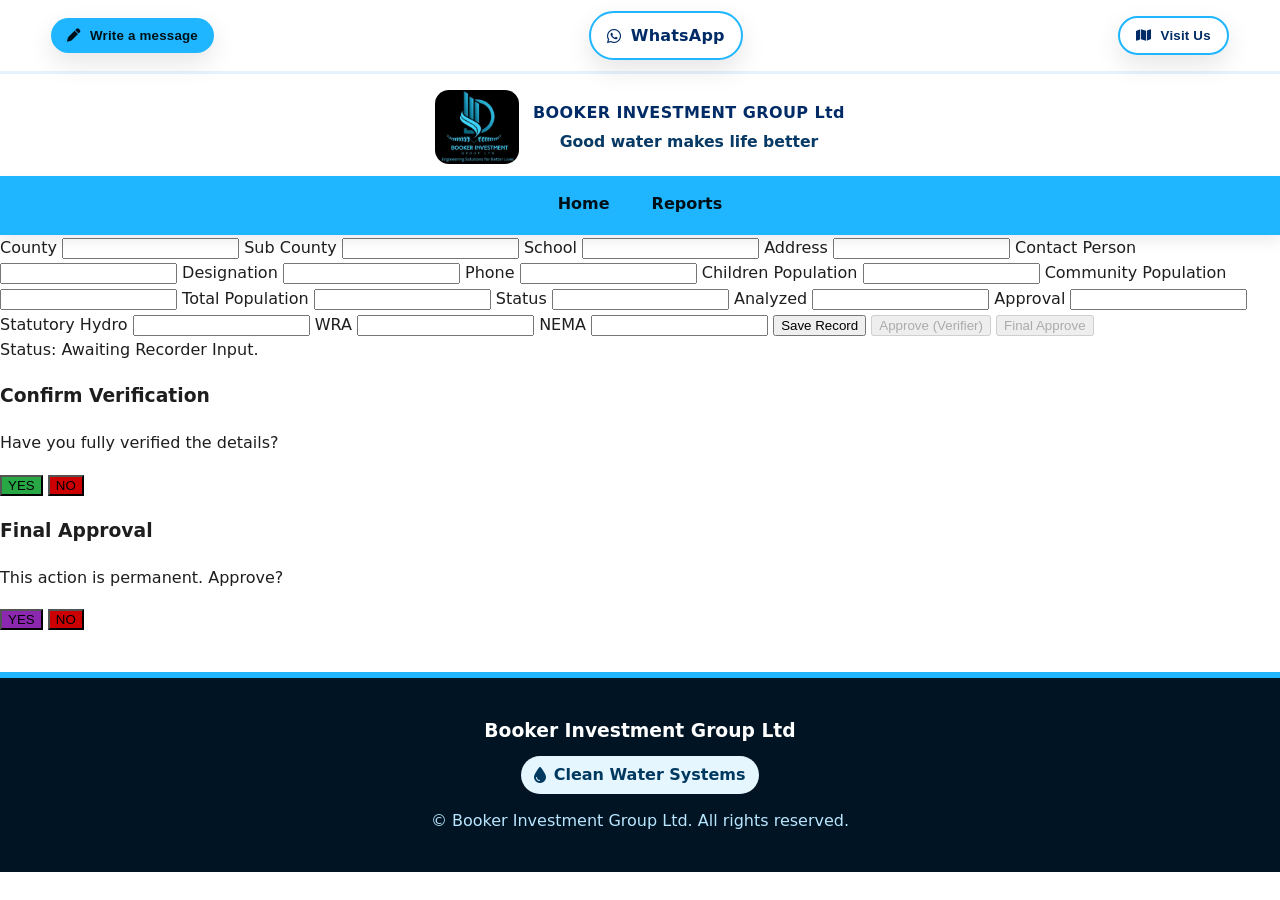
==== progress.html @ 39e572e1 "Initial commit" ====
<!DOCTYPE html>
<html lang="en">
  <head>
    <meta charset="UTF-8" />
    <meta name="viewport" content="width=device-width, initial-scale=1" />
    <title>Booker Investment | Progress</title>
    <link
      href="https://cdnjs.cloudflare.com/ajax/libs/font-awesome/6.5.2/css/all.min.css"
      rel="stylesheet"
    />

<style>
     /* ===== Base / Theme (bright, high-contrast) ===== */
      *,
      *::before,
      *::after {
        box-sizing: border-box;
      }
      :root {
        --blue: #1fb6ff; /* brighter */
        --blue-ink: #002b66; /* deep navy for text */
        --ink: #0a0a0a; /* true dark text */
        --text: #1e1e1e;
        --muted: #2f3b4a; /* not gray—still readable */
        --bg: #ffffff;
        --light: #f1f9ff; /* vivid light */
        --radius: 18px;
        --shadow: 0 10px 26px rgba(0, 0, 0, 0.1);
      }
      html,
      body {
        height: 100%;
      }
      body {
        margin: 0;
        font-family: system-ui, Segoe UI, Roboto, Arial, sans-serif;
        color: var(--text);
        background: var(--bg);
        line-height: 1.6;
      }
      img,
      video {
        max-width: 100%;
        height: auto;
        border-radius: 14px;
        display: block;
      }
      a {
        color: inherit;
        text-decoration: none;
      }
      .container {
        width: min(1200px, 92%);
        margin-inline: auto;
      }

      .btn {
        display: inline-flex;
        align-items: center;
        gap: 0.6rem;
        padding: 0.9rem 1.35rem;
        border-radius: 999px;
        border: 0;
        cursor: pointer;
        background: var(--blue);
        color: #001018;
        font-weight: 800;
        letter-spacing: 0.2px;
        box-shadow: var(--shadow);
        transform: translateZ(0);
        transition: transform 0.15s ease, filter 0.15s ease;
      }
      .btn:hover {
        transform: translateY(-2px);
        filter: brightness(1.07);
      }
      .btn.outline {
        background: #fff;
        border: 2px solid var(--blue);
        color: var(--blue-ink);
      }
      .chip {
        display: inline-flex;
        align-items: center;
        gap: 0.45rem;
        padding: 0.4rem 0.85rem;
        border-radius: 999px;
        background: #e6f6ff;
        color: #00395f;
        font-weight: 800;
      }

      /* ===== Top Bar ===== */
      .topbar {
        position: sticky;
        top: 0;
        z-index: 50;
        background: #fff;
        border-bottom: 3px solid #e5f3ff;
      }
      .topbar-inner {
        display: flex;
        align-items: center;
        justify-content: space-between;
        padding: 0.7rem 0;
      }
      .topbar .btn {
        padding: 0.6rem 1rem;
      }
      .topbar .phone {
        font-weight: 900;
        color: var(--blue-ink);
      }

      /* ===== Brand ===== */
      header.brand {
        text-align: center;
        padding: 16px 0 12px;
      }
      .brandbox {
        display: flex;
        gap: 14px;
        align-items: center;
        justify-content: center;
      }
      .brand-logo {
        height: 74px;
        width: auto;
      }
      .brand-name {
        font-weight: 900;
        letter-spacing: 0.4px;
        color: var(--blue-ink);
      }
      .brand-tag {
        color: #083a66;
        font-weight: 700;
        font-size: 0.98rem;
        margin-top: 4px;
      }

      /* ===== Nav ===== */
      .nav {
        background: var(--blue);
        position: sticky;
        top: 60px;
        z-index: 45;
        box-shadow: 0 6px 14px rgba(0, 0, 0, 0.08);
      }
      .nav-inner {
        display: flex;
        align-items: center;
        justify-content: center;
        gap: 10px;
        flex-wrap: wrap;
      }
      .menu {
        list-style: none;
        display: flex;
        gap: 6px;
        flex-wrap: wrap;
        align-items: center;
        margin: 0;
        padding: 0;
      }
      .menu > li > a {
        display: block;
        padding: 15px 18px;
        font-weight: 900;
        color: #001018;
        border-bottom: 3px solid transparent;
      }
      .menu > li > a:hover,
      .menu > li > a.active {
        border-bottom-color: #001018;
      }

      .hamburger {
        display: none;
        border: 0;
        background: transparent;
        font-size: 1.5rem;
        padding: 10px;
      }
      @media (max-width: 920px) {
        .nav-inner {
          justify-content: space-between;
          padding-inline: 10px;
        }
        .hamburger {
          display: block;
        }
        .menu {
          width: 100%;
          flex-direction: column;
          display: none;
          align-items: stretch;
        }
        .menu.show {
          display: flex;
        }
        .menu > li > a {
          padding: 14px;
        }
      }

      /* ===== Hero (no dim overlay) ===== */
      .hero {
        position: relative;
        min-height: 52vh;
        display: grid;
        place-items: center;
        text-align: center;
        color: #001018;
        background: linear-gradient(0deg, #e6f7ff, transparent 65%),
          url("images/projects-hero.jpg") center/cover no-repeat;
        border-bottom: 4px solid #bfe9ff;
      }
      .hero .container {
        padding: 44px 0;
      }
      .hero h1 {
        font-size: clamp(1.7rem, 3.4vw + 1rem, 2.7rem);
        margin: 0 0 0.5rem;
        letter-spacing: 0.4px;
        font-weight: 1000;
        color: #001a3d;
      }
      .hero p {
        font-size: clamp(1rem, 0.8vw + 0.9rem, 1.2rem);
        margin: 0.2rem 0 1rem;
        color: #032a52;
        font-weight: 700;
      }
      .hero .cta-row {
        display: flex;
        gap: 0.7rem;
        flex-wrap: wrap;
        justify-content: center;
        margin-top: 0.4rem;
      }

      /* ===== Filters ===== */
      section {
        padding: clamp(44px, 5vw, 70px) 0;
      }
      .filters {
        padding: 22px 0 8px;
        background: #fff;
      }
      .filter-row {
        display: flex;
        gap: 10px;
        flex-wrap: wrap;
        justify-content: center;
      }
      .chip.active,
      .chip:hover {
        background: var(--blue);
        color: #001018;
      }

      /* ===== Projects Grid ===== */
      .grid {
        display: grid;
        grid-template-columns: repeat(12, 1fr);
        gap: 20px;
      }
      .card {
        grid-column: span 12;
        background: #fff;
        border: 3px solid #dff2ff;
        border-radius: var(--radius);
        overflow: hidden;
        box-shadow: var(--shadow);
        transition: transform 0.18s ease, box-shadow 0.18s ease;
      }
      .card:hover {
        transform: translateY(-4px);
        box-shadow: 0 14px 30px rgba(0, 0, 0, 0.12);
      }
      .media {
        aspect-ratio: 16/9;
        background: #dff2ff;
      }
      .body {
        padding: 16px 18px 20px;
      }
      .meta {
        display: flex;
        gap: 10px;
        flex-wrap: wrap;
        margin-bottom: 8px;
        align-items: center;
      }
      .meta .tag {
        background: #ccf0ff;
        color: #004a73;
        padding: 6px 12px;
        border-radius: 999px;
        font-weight: 900;
      }
      .meta .loc {
        color: #0c355a;
        font-weight: 800;
      }
      .body h3 {
        margin: 6px 0 6px;
        font-size: 1.22rem;
        color: #001a3d;
      }
      .body p {
        margin: 0 0 10px;
        color: #082942;
      }
      .actions {
        display: flex;
        gap: 10px;
        flex-wrap: wrap;
        margin-top: 6px;
      }

      @media (min-width: 680px) {
        .card {
          grid-column: span 6;
        }
      }
      @media (min-width: 1024px) {
        .card {
          grid-column: span 4;
        }
      }

      /* ===== Feature band ===== */
      .highlight {
        background: var(--light);
        border-top: 4px solid #9fe0ff;
        border-bottom: 4px solid #9fe0ff;
      }
      .highlight .wrap {
        display: grid;
        gap: 22px;
      }
      @media (min-width: 900px) {
        .highlight .wrap {
          grid-template-columns: 1.1fr 0.9fr;
          align-items: center;
        }
      }
      .highlight h2 {
        color: var(--blue-ink);
        margin: 0 0 8px;
      }
      .highlight p {
        color: #032a52;
        margin: 0 0 10px;
        font-weight: 600;
      }

      /* ===== Footer ===== */
      footer {
        background: #001423;
        color: #d2eeff;
        text-align: center;
        padding: 38px 0;
        margin-top: 40px;
        border-top: 6px solid #1fb6ff;
      }
      footer h3 {
        color: #ffffff;
        margin: 0 0 10px;
      }
      .copyright {
        margin-top: 14px;
        font-size: 1rem;
        color: #b9e6ff;
      }

      /* ===== Sticky Action Bar ===== */
      .actionbar {
        position: fixed;
        right: 16px;
        top: 42%;
        translate: 0 -50%;
        display: flex;
        flex-direction: column;
        gap: 10px;
        z-index: 60;
      }
      .actionbar a {
        width: 48px;
        height: 48px;
        display: grid;
        place-items: center;
        background: #007ad6;
        color: #fff;
        border-radius: 12px;
        box-shadow: 0 10px 22px rgba(0, 0, 0, 0.2);
        transition: transform 0.15s ease, filter 0.15s ease;
      }
      .actionbar a:hover {
        transform: translateY(-2px);
        filter: brightness(1.1);
      }
      @media (max-width: 900px) {
        .actionbar {
          display: none;
        }
      }  
</style>
 </head>
  <body>
    <!-- Top Bar -->
    <div class="topbar">
      <div class="container topbar-inner">
        <button
          class="btn"
          onclick="window.open('https://mail.google.com/mail/?view=cm&fs=1&to=kelvinekiganga999@gmail.com&su=Inquiry%20from%20Booker%20site&body=Hello%20Booker%20Team,%0A%0A...', '_blank')"
        >
          <i class="fa-solid fa-pen"></i> Write a message
        </button>

        <a
          class="btn outline"
          href="https://wa.me/254722536867?text=Hello%20Booker%20Investment%20Group%2C%20I%27d%20like%20to%20learn%20more%20about%20your%20services."
          target="_blank"
          rel="noopener"
        >
          <i class="fa-brands fa-whatsapp"></i> WhatsApp
        </a>

        <button
          class="btn outline"
          onclick="window.open('https://maps.google.com/?q=Shell+Petrol+Station+Nyamasaria%2C+Kisumu','_blank','noopener')"
        >
          <i class="fa-solid fa-map"></i> Visit Us
        </button>
      </div>
    </div>

    <!-- Brand -->
    <header class="brand">
      <div class="container brandbox">
        <img
          class="brand-logo"
          src="images/BKM.png"
          alt="Booker Investment logo"
        />
        <div>
          <div class="brand-name">BOOKER INVESTMENT GROUP Ltd</div>
          <div class="brand-tag">Good water makes life better</div>
        </div>
      </div>
    </header>

    <!-- Nav -->
    <nav class="nav">
      <div class="container nav-inner">
        <button class="hamburger" aria-label="Toggle menu" id="menuBtn">
          <i class="fa-solid fa-bars"></i>
        </button>
        <ul class="menu" id="menu">
          <li><a href="index.html">Home</a></li>

          <li><a href="report.html">Reports</a></li>
        </ul>
      </div>
    </nav>


    <!-- ==== FORM FOR ALL TABLE FIELDS ==== -->
    <label>County</label>
    <input type="text" id="county">

    <label>Sub County</label>
    <input type="text" id="sub_county">

    <label>School</label>
    <input type="text" id="school">

    <label>Address</label>
    <input type="text" id="address">

    <label>Contact Person</label>
    <input type="text" id="contact">

    <label>Designation</label>
    <input type="text" id="designation">

    <label>Phone</label>
    <input type="text" id="phone">

    <label>Children Population</label>
    <input type="number" id="children">

    <label>Community Population</label>
    <input type="number" id="community">

    <label>Total Population</label>
    <input type="number" id="total">

    <label>Status</label>
    <input type="text" id="status">

    <label>Analyzed</label>
    <input type="text" id="analyzed">

    <label>Approval</label>
    <input type="text" id="approval">

    <label>Statutory Hydro</label>
    <input type="text" id="hydro">

    <label>WRA</label>
    <input type="text" id="wra">

    <label>NEMA</label>
    <input type="text" id="nema">

    <!-- Buttons -->
    <button class="recorder-btn" id="saveBtn" onclick="saveRecord()">Save Record</button>
    <button class="approver-btn" id="approve1Btn" onclick="showVerifyPopup()" disabled>Approve (Verifier)</button>
    <button class="final-btn" id="finalBtn" onclick="showFinalPopup()" disabled>Final Approve</button>

    <div id="statusBox" class="status-box">
        Status: Awaiting Recorder Input.
    </div>
</div>

<!-- Verification Confirmation Popup -->
<div id="verifyOverlay" class="overlay">
    <div class="popup">
        <h3>Confirm Verification</h3>
        <p>Have you fully verified the details?</p>
        <button onclick="verifyRecord()" style="background:#28a745;">YES</button>
        <button onclick="closeVerifyPopup()" style="background:#cc0000;">NO</button>
    </div>
</div>

<!-- Final Approval Confirmation -->
<div id="finalOverlay" class="overlay">
    <div class="popup">
        <h3>Final Approval</h3>
        <p>This action is permanent. Approve?</p>
        <button onclick="finalApprove()" style="background:#8c27b0;">YES</button>
        <button onclick="closeFinalPopup()" style="background:#cc0000;">NO</button>
    </div>
</div>

<script>
    let isRecorded = false;
    let isVerified = false;

    /* ==== Recorder Saves ==== */
    function saveRecord() {
        let inputs = document.querySelectorAll("input");
        for (let i of inputs) {
            if (i.value.trim() === "") {
                alert("Please fill ALL fields.");
                return;
            }
        }

        isRecorded = true;
        document.getElementById("approve1Btn").disabled = false;
        document.getElementById("statusBox").innerText = "Status: Record Saved. Awaiting Verification.";

        // Lock inputs
        inputs.forEach(i => i.disabled = true);
    }

    /* ==== POPUP HANDLING ==== */
    function showVerifyPopup() {
        document.getElementById("verifyOverlay").style.display = "flex";
    }

    function closeVerifyPopup() {
        document.getElementById("verifyOverlay").style.display = "none";
    }

    function showFinalPopup() {
        document.getElementById("finalOverlay").style.display = "flex";
    }

    function closeFinalPopup() {
        document.getElementById("finalOverlay").style.display = "none";
    }

    /* ==== Verifier Confirms ==== */
    function verifyRecord() {
        isVerified = true;

        document.getElementById("finalBtn").disabled = false;
        document.getElementById("statusBox").innerText = "Status: Verified. Awaiting Final Approval.";
        closeVerifyPopup();
    }

    /* ==== Final Approver Confirms ==== */
    function finalApprove() {
        document.getElementById("approve1Btn").disabled = true;
        document.getElementById("finalBtn").disabled = true;

        document.getElementById("statusBox").innerText = "Status: ✔ FINAL APPROVED.";
        closeFinalPopup();
    }
</script><!-- Footer -->
    <footer>
      <h3>Booker Investment Group Ltd</h3>
      <div>
        <a href="#" class="chip"
          ><i class="fa-solid fa-droplet"></i> Clean Water Systems</a
        >
      </div>
      <div class="copyright">
        &copy; <span id="year"></span> Booker Investment Group Ltd. All rights
        reserved.
      </div>
    </footer>

</body>
</html>
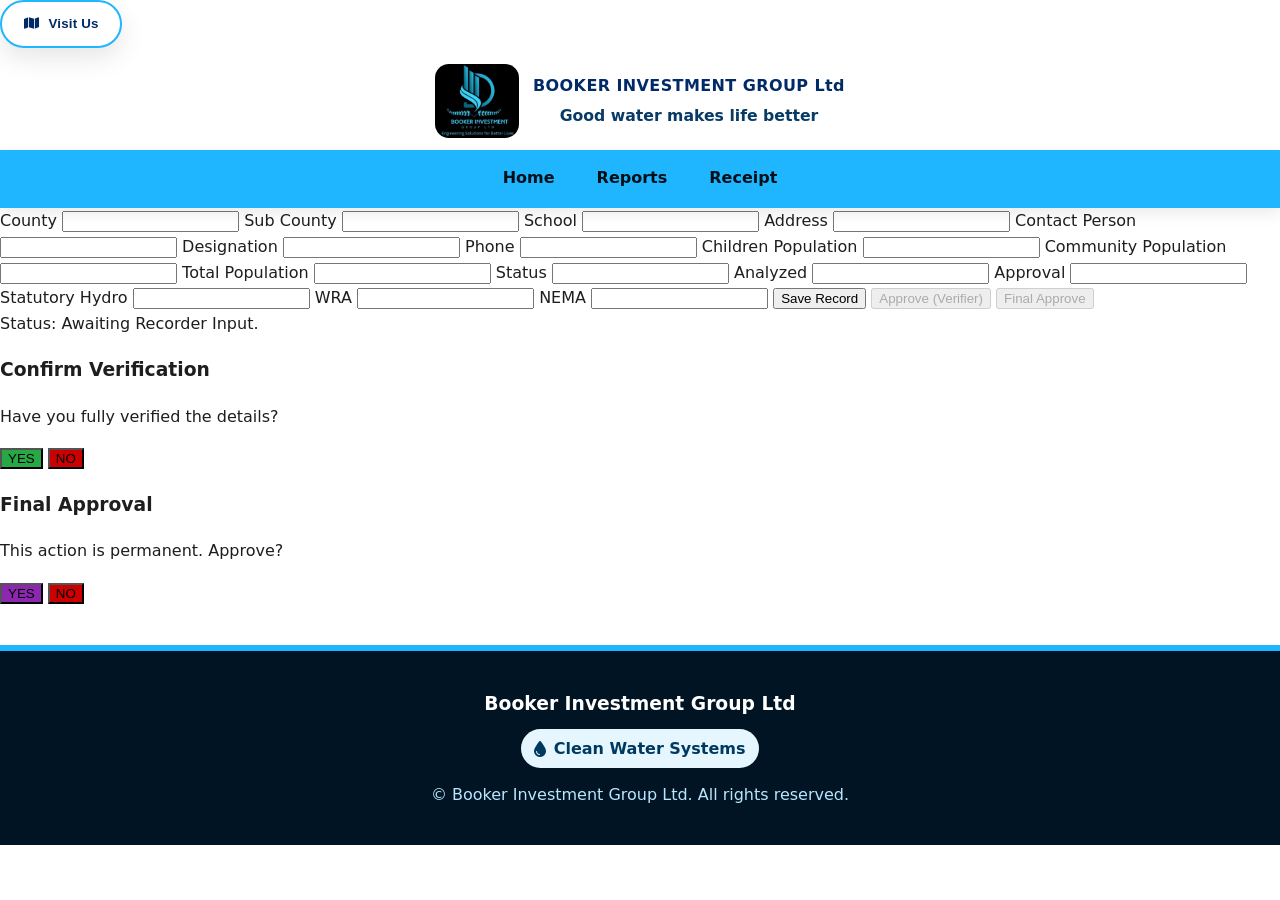
==== commit 8e5fd741: "Most Push" ====
--- a/progress.html
+++ b/progress.html
@@ -1,470 +1,499 @@
 <!DOCTYPE html>
 <html lang="en">
-  <head>
+
+<head>
     <meta charset="UTF-8" />
     <meta name="viewport" content="width=device-width, initial-scale=1" />
     <title>Booker Investment | Progress</title>
-    <link
-      href="https://cdnjs.cloudflare.com/ajax/libs/font-awesome/6.5.2/css/all.min.css"
-      rel="stylesheet"
-    />
-
-<style>
-     /* ===== Base / Theme (bright, high-contrast) ===== */
-      *,
-      *::before,
-      *::after {
-        box-sizing: border-box;
-      }
-      :root {
-        --blue: #1fb6ff; /* brighter */
-        --blue-ink: #002b66; /* deep navy for text */
-        --ink: #0a0a0a; /* true dark text */
-        --text: #1e1e1e;
-        --muted: #2f3b4a; /* not gray—still readable */
-        --bg: #ffffff;
-        --light: #f1f9ff; /* vivid light */
-        --radius: 18px;
-        --shadow: 0 10px 26px rgba(0, 0, 0, 0.1);
-      }
-      html,
-      body {
-        height: 100%;
-      }
-      body {
-        margin: 0;
-        font-family: system-ui, Segoe UI, Roboto, Arial, sans-serif;
-        color: var(--text);
-        background: var(--bg);
-        line-height: 1.6;
-      }
-      img,
-      video {
-        max-width: 100%;
-        height: auto;
-        border-radius: 14px;
-        display: block;
-      }
-      a {
-        color: inherit;
-        text-decoration: none;
-      }
-      .container {
-        width: min(1200px, 92%);
-        margin-inline: auto;
-      }
-
-      .btn {
-        display: inline-flex;
-        align-items: center;
-        gap: 0.6rem;
-        padding: 0.9rem 1.35rem;
-        border-radius: 999px;
-        border: 0;
-        cursor: pointer;
-        background: var(--blue);
-        color: #001018;
-        font-weight: 800;
-        letter-spacing: 0.2px;
-        box-shadow: var(--shadow);
-        transform: translateZ(0);
-        transition: transform 0.15s ease, filter 0.15s ease;
-      }
-      .btn:hover {
-        transform: translateY(-2px);
-        filter: brightness(1.07);
-      }
-      .btn.outline {
-        background: #fff;
-        border: 2px solid var(--blue);
-        color: var(--blue-ink);
-      }
-      .chip {
-        display: inline-flex;
-        align-items: center;
-        gap: 0.45rem;
-        padding: 0.4rem 0.85rem;
-        border-radius: 999px;
-        background: #e6f6ff;
-        color: #00395f;
-        font-weight: 800;
-      }
-
-      /* ===== Top Bar ===== */
-      .topbar {
-        position: sticky;
-        top: 0;
-        z-index: 50;
-        background: #fff;
-        border-bottom: 3px solid #e5f3ff;
-      }
-      .topbar-inner {
-        display: flex;
-        align-items: center;
-        justify-content: space-between;
-        padding: 0.7rem 0;
-      }
-      .topbar .btn {
-        padding: 0.6rem 1rem;
-      }
-      .topbar .phone {
-        font-weight: 900;
-        color: var(--blue-ink);
-      }
-
-      /* ===== Brand ===== */
-      header.brand {
-        text-align: center;
-        padding: 16px 0 12px;
-      }
-      .brandbox {
-        display: flex;
-        gap: 14px;
-        align-items: center;
-        justify-content: center;
-      }
-      .brand-logo {
-        height: 74px;
-        width: auto;
-      }
-      .brand-name {
-        font-weight: 900;
-        letter-spacing: 0.4px;
-        color: var(--blue-ink);
-      }
-      .brand-tag {
-        color: #083a66;
-        font-weight: 700;
-        font-size: 0.98rem;
-        margin-top: 4px;
-      }
-
-      /* ===== Nav ===== */
-      .nav {
-        background: var(--blue);
-        position: sticky;
-        top: 60px;
-        z-index: 45;
-        box-shadow: 0 6px 14px rgba(0, 0, 0, 0.08);
-      }
-      .nav-inner {
-        display: flex;
-        align-items: center;
-        justify-content: center;
-        gap: 10px;
-        flex-wrap: wrap;
-      }
-      .menu {
-        list-style: none;
-        display: flex;
-        gap: 6px;
-        flex-wrap: wrap;
-        align-items: center;
-        margin: 0;
-        padding: 0;
-      }
-      .menu > li > a {
-        display: block;
-        padding: 15px 18px;
-        font-weight: 900;
-        color: #001018;
-        border-bottom: 3px solid transparent;
-      }
-      .menu > li > a:hover,
-      .menu > li > a.active {
-        border-bottom-color: #001018;
-      }
-
-      .hamburger {
-        display: none;
-        border: 0;
-        background: transparent;
-        font-size: 1.5rem;
-        padding: 10px;
-      }
-      @media (max-width: 920px) {
+    <link href="https://cdnjs.cloudflare.com/ajax/libs/font-awesome/6.5.2/css/all.min.css" rel="stylesheet" />
+
+    <style>
+        /* ===== Base / Theme (bright, high-contrast) ===== */
+        
+        *,
+        *::before,
+        *::after {
+            box-sizing: border-box;
+        }
+        
+         :root {
+            --blue: #1fb6ff;
+            /* brighter */
+            --blue-ink: #002b66;
+            /* deep navy for text */
+            --ink: #0a0a0a;
+            /* true dark text */
+            --text: #1e1e1e;
+            --muted: #2f3b4a;
+            /* not gray—still readable */
+            --bg: #ffffff;
+            --light: #f1f9ff;
+            /* vivid light */
+            --radius: 18px;
+            --shadow: 0 10px 26px rgba(0, 0, 0, 0.1);
+        }
+        
+        html,
+        body {
+            height: 100%;
+        }
+        
+        body {
+            margin: 0;
+            font-family: system-ui, Segoe UI, Roboto, Arial, sans-serif;
+            color: var(--text);
+            background: var(--bg);
+            line-height: 1.6;
+        }
+        
+        img,
+        video {
+            max-width: 100%;
+            height: auto;
+            border-radius: 14px;
+            display: block;
+        }
+        
+        a {
+            color: inherit;
+            text-decoration: none;
+        }
+        
+        .container {
+            width: min(1200px, 92%);
+            margin-inline: auto;
+        }
+        
+        .btn {
+            display: inline-flex;
+            align-items: center;
+            gap: 0.6rem;
+            padding: 0.9rem 1.35rem;
+            border-radius: 999px;
+            border: 0;
+            cursor: pointer;
+            background: var(--blue);
+            color: #001018;
+            font-weight: 800;
+            letter-spacing: 0.2px;
+            box-shadow: var(--shadow);
+            transform: translateZ(0);
+            transition: transform 0.15s ease, filter 0.15s ease;
+        }
+        
+        .btn:hover {
+            transform: translateY(-2px);
+            filter: brightness(1.07);
+        }
+        
+        .btn.outline {
+            background: #fff;
+            border: 2px solid var(--blue);
+            color: var(--blue-ink);
+        }
+        
+        .chip {
+            display: inline-flex;
+            align-items: center;
+            gap: 0.45rem;
+            padding: 0.4rem 0.85rem;
+            border-radius: 999px;
+            background: #e6f6ff;
+            color: #00395f;
+            font-weight: 800;
+        }
+        /* ===== Top Bar ===== */
+        
+        .topbar {
+            position: sticky;
+            top: 0;
+            z-index: 50;
+            background: #fff;
+            border-bottom: 3px solid #e5f3ff;
+        }
+        
+        .topbar-inner {
+            display: flex;
+            align-items: center;
+            justify-content: space-between;
+            padding: 0.7rem 0;
+        }
+        
+        .topbar .btn {
+            padding: 0.6rem 1rem;
+        }
+        
+        .topbar .phone {
+            font-weight: 900;
+            color: var(--blue-ink);
+        }
+        /* ===== Brand ===== */
+        
+        header.brand {
+            text-align: center;
+            padding: 16px 0 12px;
+        }
+        
+        .brandbox {
+            display: flex;
+            gap: 14px;
+            align-items: center;
+            justify-content: center;
+        }
+        
+        .brand-logo {
+            height: 74px;
+            width: auto;
+        }
+        
+        .brand-name {
+            font-weight: 900;
+            letter-spacing: 0.4px;
+            color: var(--blue-ink);
+        }
+        
+        .brand-tag {
+            color: #083a66;
+            font-weight: 700;
+            font-size: 0.98rem;
+            margin-top: 4px;
+        }
+        /* ===== Nav ===== */
+        
+        .nav {
+            background: var(--blue);
+            position: sticky;
+            top: 60px;
+            z-index: 45;
+            box-shadow: 0 6px 14px rgba(0, 0, 0, 0.08);
+        }
+        
         .nav-inner {
-          justify-content: space-between;
-          padding-inline: 10px;
-        }
+            display: flex;
+            align-items: center;
+            justify-content: center;
+            gap: 10px;
+            flex-wrap: wrap;
+        }
+        
+        .menu {
+            list-style: none;
+            display: flex;
+            gap: 6px;
+            flex-wrap: wrap;
+            align-items: center;
+            margin: 0;
+            padding: 0;
+        }
+        
+        .menu>li>a {
+            display: block;
+            padding: 15px 18px;
+            font-weight: 900;
+            color: #001018;
+            border-bottom: 3px solid transparent;
+        }
+        
+        .menu>li>a:hover,
+        .menu>li>a.active {
+            border-bottom-color: #001018;
+        }
+        
         .hamburger {
-          display: block;
-        }
-        .menu {
-          width: 100%;
-          flex-direction: column;
-          display: none;
-          align-items: stretch;
-        }
-        .menu.show {
-          display: flex;
-        }
-        .menu > li > a {
-          padding: 14px;
-        }
-      }
-
-      /* ===== Hero (no dim overlay) ===== */
-      .hero {
-        position: relative;
-        min-height: 52vh;
-        display: grid;
-        place-items: center;
-        text-align: center;
-        color: #001018;
-        background: linear-gradient(0deg, #e6f7ff, transparent 65%),
-          url("images/projects-hero.jpg") center/cover no-repeat;
-        border-bottom: 4px solid #bfe9ff;
-      }
-      .hero .container {
-        padding: 44px 0;
-      }
-      .hero h1 {
-        font-size: clamp(1.7rem, 3.4vw + 1rem, 2.7rem);
-        margin: 0 0 0.5rem;
-        letter-spacing: 0.4px;
-        font-weight: 1000;
-        color: #001a3d;
-      }
-      .hero p {
-        font-size: clamp(1rem, 0.8vw + 0.9rem, 1.2rem);
-        margin: 0.2rem 0 1rem;
-        color: #032a52;
-        font-weight: 700;
-      }
-      .hero .cta-row {
-        display: flex;
-        gap: 0.7rem;
-        flex-wrap: wrap;
-        justify-content: center;
-        margin-top: 0.4rem;
-      }
-
-      /* ===== Filters ===== */
-      section {
-        padding: clamp(44px, 5vw, 70px) 0;
-      }
-      .filters {
-        padding: 22px 0 8px;
-        background: #fff;
-      }
-      .filter-row {
-        display: flex;
-        gap: 10px;
-        flex-wrap: wrap;
-        justify-content: center;
-      }
-      .chip.active,
-      .chip:hover {
-        background: var(--blue);
-        color: #001018;
-      }
-
-      /* ===== Projects Grid ===== */
-      .grid {
-        display: grid;
-        grid-template-columns: repeat(12, 1fr);
-        gap: 20px;
-      }
-      .card {
-        grid-column: span 12;
-        background: #fff;
-        border: 3px solid #dff2ff;
-        border-radius: var(--radius);
-        overflow: hidden;
-        box-shadow: var(--shadow);
-        transition: transform 0.18s ease, box-shadow 0.18s ease;
-      }
-      .card:hover {
-        transform: translateY(-4px);
-        box-shadow: 0 14px 30px rgba(0, 0, 0, 0.12);
-      }
-      .media {
-        aspect-ratio: 16/9;
-        background: #dff2ff;
-      }
-      .body {
-        padding: 16px 18px 20px;
-      }
-      .meta {
-        display: flex;
-        gap: 10px;
-        flex-wrap: wrap;
-        margin-bottom: 8px;
-        align-items: center;
-      }
-      .meta .tag {
-        background: #ccf0ff;
-        color: #004a73;
-        padding: 6px 12px;
-        border-radius: 999px;
-        font-weight: 900;
-      }
-      .meta .loc {
-        color: #0c355a;
-        font-weight: 800;
-      }
-      .body h3 {
-        margin: 6px 0 6px;
-        font-size: 1.22rem;
-        color: #001a3d;
-      }
-      .body p {
-        margin: 0 0 10px;
-        color: #082942;
-      }
-      .actions {
-        display: flex;
-        gap: 10px;
-        flex-wrap: wrap;
-        margin-top: 6px;
-      }
-
-      @media (min-width: 680px) {
+            display: none;
+            border: 0;
+            background: transparent;
+            font-size: 1.5rem;
+            padding: 10px;
+        }
+        
+        @media (max-width: 920px) {
+            .nav-inner {
+                justify-content: space-between;
+                padding-inline: 10px;
+            }
+            .hamburger {
+                display: block;
+            }
+            .menu {
+                width: 100%;
+                flex-direction: column;
+                display: none;
+                align-items: stretch;
+            }
+            .menu.show {
+                display: flex;
+            }
+            .menu>li>a {
+                padding: 14px;
+            }
+        }
+        /* ===== Hero (no dim overlay) ===== */
+        
+        .hero {
+            position: relative;
+            min-height: 52vh;
+            display: grid;
+            place-items: center;
+            text-align: center;
+            color: #001018;
+            background: linear-gradient(0deg, #e6f7ff, transparent 65%), url("images/projects-hero.jpg") center/cover no-repeat;
+            border-bottom: 4px solid #bfe9ff;
+        }
+        
+        .hero .container {
+            padding: 44px 0;
+        }
+        
+        .hero h1 {
+            font-size: clamp(1.7rem, 3.4vw + 1rem, 2.7rem);
+            margin: 0 0 0.5rem;
+            letter-spacing: 0.4px;
+            font-weight: 1000;
+            color: #001a3d;
+        }
+        
+        .hero p {
+            font-size: clamp(1rem, 0.8vw + 0.9rem, 1.2rem);
+            margin: 0.2rem 0 1rem;
+            color: #032a52;
+            font-weight: 700;
+        }
+        
+        .hero .cta-row {
+            display: flex;
+            gap: 0.7rem;
+            flex-wrap: wrap;
+            justify-content: center;
+            margin-top: 0.4rem;
+        }
+        /* ===== Filters ===== */
+        
+        section {
+            padding: clamp(44px, 5vw, 70px) 0;
+        }
+        
+        .filters {
+            padding: 22px 0 8px;
+            background: #fff;
+        }
+        
+        .filter-row {
+            display: flex;
+            gap: 10px;
+            flex-wrap: wrap;
+            justify-content: center;
+        }
+        
+        .chip.active,
+        .chip:hover {
+            background: var(--blue);
+            color: #001018;
+        }
+        /* ===== Projects Grid ===== */
+        
+        .grid {
+            display: grid;
+            grid-template-columns: repeat(12, 1fr);
+            gap: 20px;
+        }
+        
         .card {
-          grid-column: span 6;
-        }
-      }
-      @media (min-width: 1024px) {
-        .card {
-          grid-column: span 4;
-        }
-      }
-
-      /* ===== Feature band ===== */
-      .highlight {
-        background: var(--light);
-        border-top: 4px solid #9fe0ff;
-        border-bottom: 4px solid #9fe0ff;
-      }
-      .highlight .wrap {
-        display: grid;
-        gap: 22px;
-      }
-      @media (min-width: 900px) {
+            grid-column: span 12;
+            background: #fff;
+            border: 3px solid #dff2ff;
+            border-radius: var(--radius);
+            overflow: hidden;
+            box-shadow: var(--shadow);
+            transition: transform 0.18s ease, box-shadow 0.18s ease;
+        }
+        
+        .card:hover {
+            transform: translateY(-4px);
+            box-shadow: 0 14px 30px rgba(0, 0, 0, 0.12);
+        }
+        
+        .media {
+            aspect-ratio: 16/9;
+            background: #dff2ff;
+        }
+        
+        .body {
+            padding: 16px 18px 20px;
+        }
+        
+        .meta {
+            display: flex;
+            gap: 10px;
+            flex-wrap: wrap;
+            margin-bottom: 8px;
+            align-items: center;
+        }
+        
+        .meta .tag {
+            background: #ccf0ff;
+            color: #004a73;
+            padding: 6px 12px;
+            border-radius: 999px;
+            font-weight: 900;
+        }
+        
+        .meta .loc {
+            color: #0c355a;
+            font-weight: 800;
+        }
+        
+        .body h3 {
+            margin: 6px 0 6px;
+            font-size: 1.22rem;
+            color: #001a3d;
+        }
+        
+        .body p {
+            margin: 0 0 10px;
+            color: #082942;
+        }
+        
+        .actions {
+            display: flex;
+            gap: 10px;
+            flex-wrap: wrap;
+            margin-top: 6px;
+        }
+        
+        @media (min-width: 680px) {
+            .card {
+                grid-column: span 6;
+            }
+        }
+        
+        @media (min-width: 1024px) {
+            .card {
+                grid-column: span 4;
+            }
+        }
+        /* ===== Feature band ===== */
+        
+        .highlight {
+            background: var(--light);
+            border-top: 4px solid #9fe0ff;
+            border-bottom: 4px solid #9fe0ff;
+        }
+        
         .highlight .wrap {
-          grid-template-columns: 1.1fr 0.9fr;
-          align-items: center;
-        }
-      }
-      .highlight h2 {
-        color: var(--blue-ink);
-        margin: 0 0 8px;
-      }
-      .highlight p {
-        color: #032a52;
-        margin: 0 0 10px;
-        font-weight: 600;
-      }
-
-      /* ===== Footer ===== */
-      footer {
-        background: #001423;
-        color: #d2eeff;
-        text-align: center;
-        padding: 38px 0;
-        margin-top: 40px;
-        border-top: 6px solid #1fb6ff;
-      }
-      footer h3 {
-        color: #ffffff;
-        margin: 0 0 10px;
-      }
-      .copyright {
-        margin-top: 14px;
-        font-size: 1rem;
-        color: #b9e6ff;
-      }
-
-      /* ===== Sticky Action Bar ===== */
-      .actionbar {
-        position: fixed;
-        right: 16px;
-        top: 42%;
-        translate: 0 -50%;
-        display: flex;
-        flex-direction: column;
-        gap: 10px;
-        z-index: 60;
-      }
-      .actionbar a {
-        width: 48px;
-        height: 48px;
-        display: grid;
-        place-items: center;
-        background: #007ad6;
-        color: #fff;
-        border-radius: 12px;
-        box-shadow: 0 10px 22px rgba(0, 0, 0, 0.2);
-        transition: transform 0.15s ease, filter 0.15s ease;
-      }
-      .actionbar a:hover {
-        transform: translateY(-2px);
-        filter: brightness(1.1);
-      }
-      @media (max-width: 900px) {
+            display: grid;
+            gap: 22px;
+        }
+        
+        @media (min-width: 900px) {
+            .highlight .wrap {
+                grid-template-columns: 1.1fr 0.9fr;
+                align-items: center;
+            }
+        }
+        
+        .highlight h2 {
+            color: var(--blue-ink);
+            margin: 0 0 8px;
+        }
+        
+        .highlight p {
+            color: #032a52;
+            margin: 0 0 10px;
+            font-weight: 600;
+        }
+        /* ===== Footer ===== */
+        
+        footer {
+            background: #001423;
+            color: #d2eeff;
+            text-align: center;
+            padding: 38px 0;
+            margin-top: 40px;
+            border-top: 6px solid #1fb6ff;
+        }
+        
+        footer h3 {
+            color: #ffffff;
+            margin: 0 0 10px;
+        }
+        
+        .copyright {
+            margin-top: 14px;
+            font-size: 1rem;
+            color: #b9e6ff;
+        }
+        /* ===== Sticky Action Bar ===== */
+        
         .actionbar {
-          display: none;
-        }
-      }  
-</style>
- </head>
-  <body>
-    <!-- Top Bar -->
-    <div class="topbar">
-      <div class="container topbar-inner">
-        <button
-          class="btn"
-          onclick="window.open('https://mail.google.com/mail/?view=cm&fs=1&to=kelvinekiganga999@gmail.com&su=Inquiry%20from%20Booker%20site&body=Hello%20Booker%20Team,%0A%0A...', '_blank')"
-        >
-          <i class="fa-solid fa-pen"></i> Write a message
-        </button>
-
-        <a
-          class="btn outline"
-          href="https://wa.me/254722536867?text=Hello%20Booker%20Investment%20Group%2C%20I%27d%20like%20to%20learn%20more%20about%20your%20services."
-          target="_blank"
-          rel="noopener"
-        >
-          <i class="fa-brands fa-whatsapp"></i> WhatsApp
-        </a>
-
-        <button
-          class="btn outline"
-          onclick="window.open('https://maps.google.com/?q=Shell+Petrol+Station+Nyamasaria%2C+Kisumu','_blank','noopener')"
-        >
+            position: fixed;
+            right: 16px;
+            top: 42%;
+            translate: 0 -50%;
+            display: flex;
+            flex-direction: column;
+            gap: 10px;
+            z-index: 60;
+        }
+        
+        .actionbar a {
+            width: 48px;
+            height: 48px;
+            display: grid;
+            place-items: center;
+            background: #007ad6;
+            color: #fff;
+            border-radius: 12px;
+            box-shadow: 0 10px 22px rgba(0, 0, 0, 0.2);
+            transition: transform 0.15s ease, filter 0.15s ease;
+        }
+        
+        .actionbar a:hover {
+            transform: translateY(-2px);
+            filter: brightness(1.1);
+        }
+        
+        @media (max-width: 900px) {
+            .actionbar {
+                display: none;
+            }
+        }
+    </style>
+</head>
+
+<body>
+
+
+    <button class="btn outline" onclick="window.open('https://maps.google.com/?q=Shell+Petrol+Station+Nyamasaria%2C+Kisumu','_blank','noopener')">
           <i class="fa-solid fa-map"></i> Visit Us
         </button>
-      </div>
+    </div>
     </div>
 
     <!-- Brand -->
     <header class="brand">
-      <div class="container brandbox">
-        <img
-          class="brand-logo"
-          src="images/BKM.png"
-          alt="Booker Investment logo"
-        />
-        <div>
-          <div class="brand-name">BOOKER INVESTMENT GROUP Ltd</div>
-          <div class="brand-tag">Good water makes life better</div>
+        <div class="container brandbox">
+            <img class="brand-logo" src="images/BKM.png" alt="Booker Investment logo" />
+            <div>
+                <div class="brand-name">BOOKER INVESTMENT GROUP Ltd</div>
+                <div class="brand-tag">Good water makes life better</div>
+            </div>
         </div>
-      </div>
     </header>
 
     <!-- Nav -->
     <nav class="nav">
-      <div class="container nav-inner">
-        <button class="hamburger" aria-label="Toggle menu" id="menuBtn">
+        <div class="container nav-inner">
+            <button class="hamburger" aria-label="Toggle menu" id="menuBtn">
           <i class="fa-solid fa-bars"></i>
         </button>
-        <ul class="menu" id="menu">
-          <li><a href="index.html">Home</a></li>
-
-          <li><a href="report.html">Reports</a></li>
-        </ul>
-      </div>
+            <ul class="menu" id="menu">
+                <li><a href="index.html">Home</a></li>
+
+                <li><a href="report.html">Reports</a></li>
+                <li><a href="receipt.html">Receipt</a></li>
+            </ul>
+        </div>
     </nav>
 
 
@@ -525,90 +554,90 @@
     <div id="statusBox" class="status-box">
         Status: Awaiting Recorder Input.
     </div>
-</div>
-
-<!-- Verification Confirmation Popup -->
-<div id="verifyOverlay" class="overlay">
-    <div class="popup">
-        <h3>Confirm Verification</h3>
-        <p>Have you fully verified the details?</p>
-        <button onclick="verifyRecord()" style="background:#28a745;">YES</button>
-        <button onclick="closeVerifyPopup()" style="background:#cc0000;">NO</button>
     </div>
-</div>
-
-<!-- Final Approval Confirmation -->
-<div id="finalOverlay" class="overlay">
-    <div class="popup">
-        <h3>Final Approval</h3>
-        <p>This action is permanent. Approve?</p>
-        <button onclick="finalApprove()" style="background:#8c27b0;">YES</button>
-        <button onclick="closeFinalPopup()" style="background:#cc0000;">NO</button>
+
+    <!-- Verification Confirmation Popup -->
+    <div id="verifyOverlay" class="overlay">
+        <div class="popup">
+            <h3>Confirm Verification</h3>
+            <p>Have you fully verified the details?</p>
+            <button onclick="verifyRecord()" style="background:#28a745;">YES</button>
+            <button onclick="closeVerifyPopup()" style="background:#cc0000;">NO</button>
+        </div>
     </div>
-</div>
-
-<script>
-    let isRecorded = false;
-    let isVerified = false;
-
-    /* ==== Recorder Saves ==== */
-    function saveRecord() {
-        let inputs = document.querySelectorAll("input");
-        for (let i of inputs) {
-            if (i.value.trim() === "") {
-                alert("Please fill ALL fields.");
-                return;
-            }
-        }
-
-        isRecorded = true;
-        document.getElementById("approve1Btn").disabled = false;
-        document.getElementById("statusBox").innerText = "Status: Record Saved. Awaiting Verification.";
-
-        // Lock inputs
-        inputs.forEach(i => i.disabled = true);
-    }
-
-    /* ==== POPUP HANDLING ==== */
-    function showVerifyPopup() {
-        document.getElementById("verifyOverlay").style.display = "flex";
-    }
-
-    function closeVerifyPopup() {
-        document.getElementById("verifyOverlay").style.display = "none";
-    }
-
-    function showFinalPopup() {
-        document.getElementById("finalOverlay").style.display = "flex";
-    }
-
-    function closeFinalPopup() {
-        document.getElementById("finalOverlay").style.display = "none";
-    }
-
-    /* ==== Verifier Confirms ==== */
-    function verifyRecord() {
-        isVerified = true;
-
-        document.getElementById("finalBtn").disabled = false;
-        document.getElementById("statusBox").innerText = "Status: Verified. Awaiting Final Approval.";
-        closeVerifyPopup();
-    }
-
-    /* ==== Final Approver Confirms ==== */
-    function finalApprove() {
-        document.getElementById("approve1Btn").disabled = true;
-        document.getElementById("finalBtn").disabled = true;
-
-        document.getElementById("statusBox").innerText = "Status: ✔ FINAL APPROVED.";
-        closeFinalPopup();
-    }
-</script><!-- Footer -->
+
+    <!-- Final Approval Confirmation -->
+    <div id="finalOverlay" class="overlay">
+        <div class="popup">
+            <h3>Final Approval</h3>
+            <p>This action is permanent. Approve?</p>
+            <button onclick="finalApprove()" style="background:#8c27b0;">YES</button>
+            <button onclick="closeFinalPopup()" style="background:#cc0000;">NO</button>
+        </div>
+    </div>
+
+    <script>
+        let isRecorded = false;
+        let isVerified = false;
+
+        /* ==== Recorder Saves ==== */
+        function saveRecord() {
+            let inputs = document.querySelectorAll("input");
+            for (let i of inputs) {
+                if (i.value.trim() === "") {
+                    alert("Please fill ALL fields.");
+                    return;
+                }
+            }
+
+            isRecorded = true;
+            document.getElementById("approve1Btn").disabled = false;
+            document.getElementById("statusBox").innerText = "Status: Record Saved. Awaiting Verification.";
+
+            // Lock inputs
+            inputs.forEach(i => i.disabled = true);
+        }
+
+        /* ==== POPUP HANDLING ==== */
+        function showVerifyPopup() {
+            document.getElementById("verifyOverlay").style.display = "flex";
+        }
+
+        function closeVerifyPopup() {
+            document.getElementById("verifyOverlay").style.display = "none";
+        }
+
+        function showFinalPopup() {
+            document.getElementById("finalOverlay").style.display = "flex";
+        }
+
+        function closeFinalPopup() {
+            document.getElementById("finalOverlay").style.display = "none";
+        }
+
+        /* ==== Verifier Confirms ==== */
+        function verifyRecord() {
+            isVerified = true;
+
+            document.getElementById("finalBtn").disabled = false;
+            document.getElementById("statusBox").innerText = "Status: Verified. Awaiting Final Approval.";
+            closeVerifyPopup();
+        }
+
+        /* ==== Final Approver Confirms ==== */
+        function finalApprove() {
+            document.getElementById("approve1Btn").disabled = true;
+            document.getElementById("finalBtn").disabled = true;
+
+            document.getElementById("statusBox").innerText = "Status: ✔ FINAL APPROVED.";
+            closeFinalPopup();
+        }
+    </script>
+    <!-- Footer -->
     <footer>
-      <h3>Booker Investment Group Ltd</h3>
-      <div>
-        <a href="#" class="chip"
-          ><i class="fa-solid fa-droplet"></i> Clean Water Systems</a
+        <h3>Booker Investment Group Ltd</h3>
+        <div>
+            <a href="#" class="chip"><i class="fa-solid fa-droplet"></i> Clean Water Systems</a
         >
       </div>
       <div class="copyright">
@@ -618,4 +647,4 @@
     </footer>
 
 </body>
-</html>
+</html>
